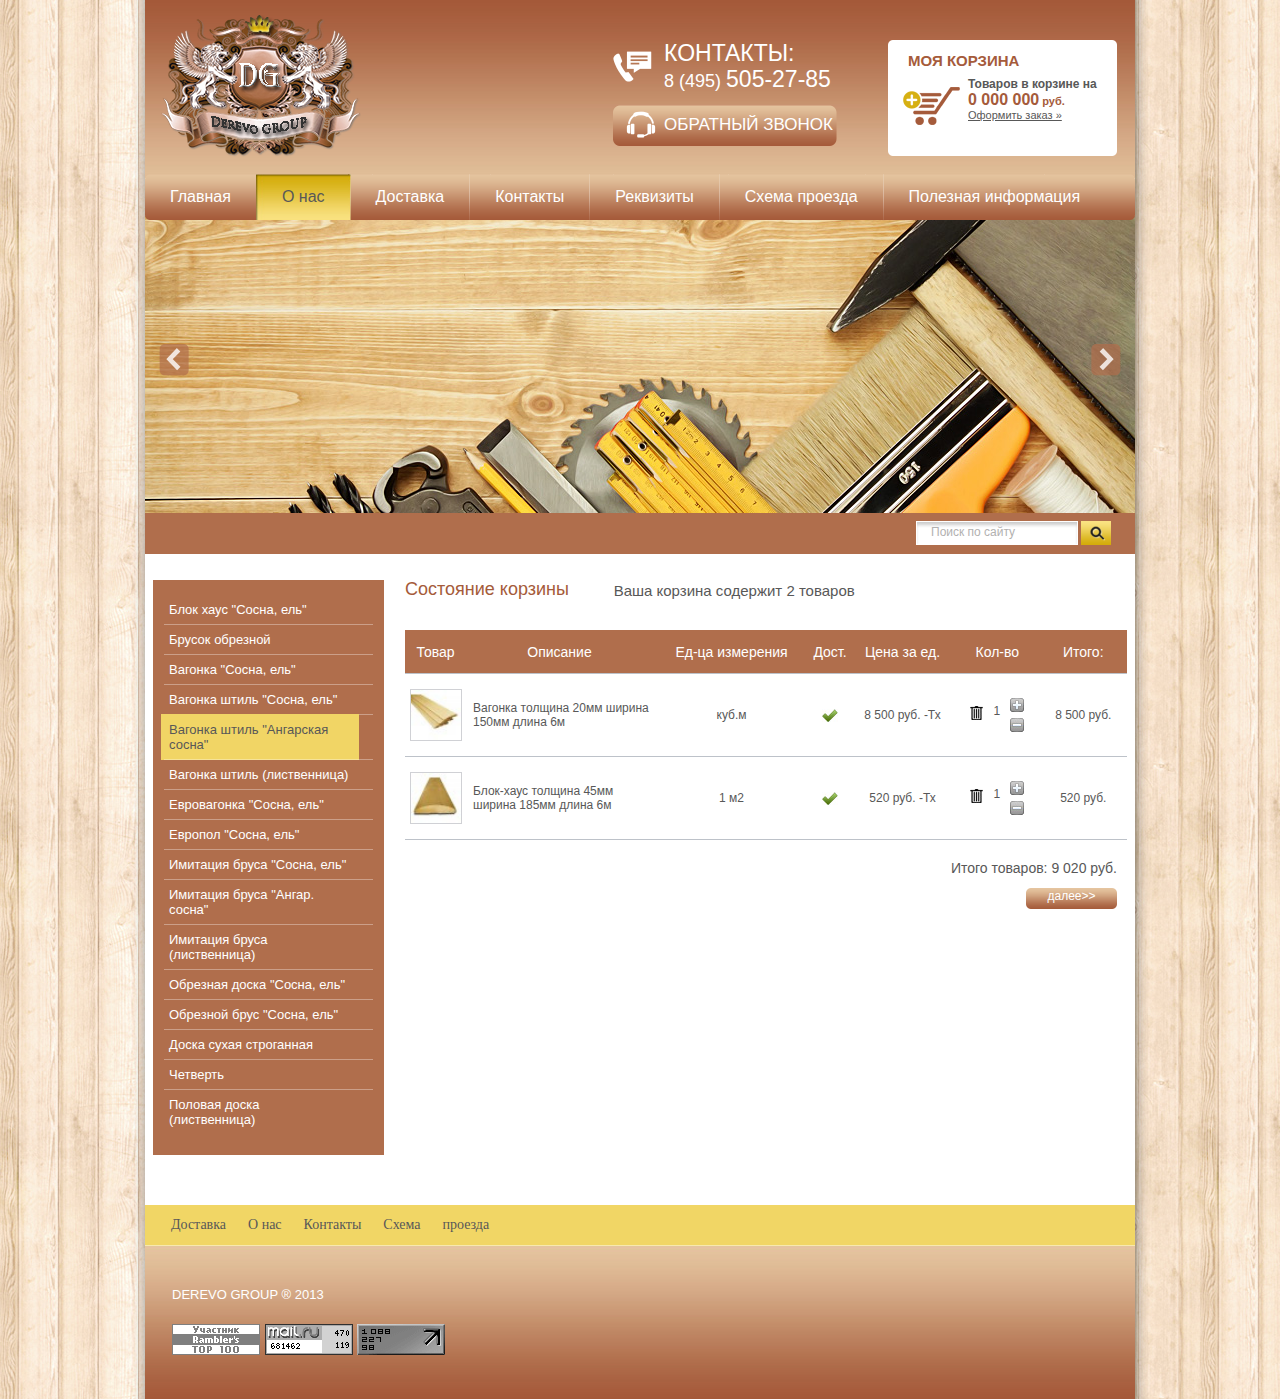
==== docs/cart/index.html @ 0529c900 "first commit" ====
﻿<!DOCTYPE html PUBLIC "-//W3C//DTD XHTML 1.0 Transitional//EN" "http://www.w3.org/TR/xhtml1/DTD/xhtml1-transitional.dtd">
<html xmlns="http://www.w3.org/1999/xhtml" xml:lang="en" lang="ru">
<head>
<meta name="robots" content="{if $page.noindex}none{else}all{/if}" />
<meta http-equiv="Content-Type" content="text/html; charset=UTF-8" />
<meta name="description" content="{$page.description}" />
<meta name="keywords" content="{$page.keywords}" />
<meta name="SKYPE_TOOLBAR" content="SKYPE_TOOLBAR_PARSER_COMPATIBLE" />
<title></title>
<link href="../css/styles.css" rel="stylesheet" type="text/css" />
<script src="../js/jquery-1.6.4.min.js"></script>
<script type="text/javascript" src="../js/jquery.cycle.all.min.js"></script>
<script type="text/javascript" src="../js/amount_cart.js"></script>
</head>

<body>
<div id="wrap">
	<div class="site-wrap">
        <div id="header">
            <div class="logo"><a href="#"></a></div>
            <div class="shop-cart">
                <div class="cart-title">МОЯ КОРЗИНА</div>
                <div class="info">
                    <strong>Товаров в корзине на</strong>
                    <div class="price"><span>0 000 000</span> руб.</div>
                    <a href="#">Оформить заказ &raquo;</a>
                </div>
            </div>
            <a href="#" class="feedback">ОБРАТНЫЙ ЗВОНОК</a>
            <div class="phone">
            	<span class="title">КОНТАКТЫ:</span>8 (495) <span>505-27-85</span>
            </div>
        </div>
        <div class="wrap-menu">
        	<ul class="upm">
            	<li><a href="#"><span>Главная</span></a></li>
                <li class="active"><a href="#"><span>О нас</span></a></li>
                <li><a href="#"><span>Доставка</span></a></li>
                <li><a href="#"><span>Контакты</span></a></li>
                <li><a href="#"><span>Реквизиты</span></a></li>
                <li><a href="#"><span>Схема проезда</span></a></li>
                <li><a href="#"><span>Полезная информация</span></a></li>
            </ul>
        </div>
        <div class="slider">
            <div id="scrollup">
              <div class="slides" style="background: url(../images/sl_pic1.jpg) 50% 0 no-repeat; display: block;"></div>
              <div class="slides" style="background: url(../images/sl_pic2.jpg) 50% 0 no-repeat;"></div>
              <div class="slides" style="background: url(../images/sl_pic3.jpg) 50% 0 no-repeat;"></div>
              <div class="slides" style="background: url(../images/sl_pic4.jpg) 50% 0 no-repeat;"></div>
              <div class="slides" style="background: url(../images/sl_pic5.jpg) 50% 0 no-repeat;"></div>
            </div>
            <span class="arr_left"></span>
            <span class="arr_right"></span>
        </div>
        <div class="wrap-search">
        	<div class="search">
            	<form action="/search" method="get">
                    <input name="search" type="text" class="txt" onblur="this.value=this.value==''?'Поиск по сайту':this.value" onfocus="this.value=this.value=='Поиск по сайту'?'':this.value;" value="Поиск по сайту" />
                    <input type="submit" class="sub" value="" />
                </form>
            </div>
        <div class="clear"></div>
        </div>
        <div class="cont-box">
        	<div class="left-block">
            	<ul class="lmenu">
                	<li><a href="#">Блок хаус "Сосна, ель"</a></li>
                    <li><a href="#">Брусок обрезной</a></li>
                    <li><a href="#">Вагонка "Сосна, ель"</a></li>
                    <li><a href="#">Вагонка штиль "Сосна, ель"</a></li>
                    <li class="active"><a href="#">Вагонка штиль "Ангарская сосна"</a></li>
                    <li><a href="#">Вагонка штиль (лиственница)</a></li>
                    <li><a href="#">Евровагонка "Сосна, ель"</a></li>
                    <li><a href="#">Европол "Сосна, ель"</a></li>
                    <li><a href="#">Имитация бруса "Сосна, ель"</a></li>
                    <li><a href="#">Имитация бруса "Ангар. сосна"</a></li>
                    <li><a href="#">Имитация бруса (лиственница)</a></li>
                    <li><a href="#">Обрезная доска "Сосна, ель"</a></li>
                    <li><a href="#">Обрезной брус "Сосна, ель"</a></li>
                    <li><a href="#">Доска сухая строганная</a></li>
                    <li><a href="#">Четверть</a></li>
                    <li><a href="#">Половая доска (лиственница)</a></li>
                </ul>
            </div>
            <div class="main-block">
            	<div class="cart-name">Состояние корзины</div>
                <div class="cart-title">Ваша корзина содержит 2 товаров</div>
                <div class="wrap-cart">
                	<table class="cart-tab">
                    	<tr>
                        	<th>Товар</th>
                            <th>Описание</th>
                            <th>Ед-ца измерения</th>
                            <th>Дост.</th>
                            <th>Цена за ед.</th>
                            <th>Кол-во</th>
                            <th>Итого:</th>
                        </tr>
                        <tr>
                        	<td class="img"><img src="../images/thumb1.jpg" alt="" /></td>
                            <td class="name"><a href="#">Вагонка толщина 20мм ширина 150мм длина 6м</a></td>
                            <td class="izm">куб.м</td>
                            <td class="dost"><img src="../images/gal.jpg" alt="" /></td>
                            <td class="price">8 500 руб. -Тх</td>
                            <td class="amount">
                            	<a href="#" class="delete"></a>
                                <span class="col">1</span>
                                <span class="plus_and_min">
                                	<span class="plus"></span>
                                    <span class="minus"></span>
                                </span>
                            </td>
                            <td class="total">8 500 руб.</td>
                        </tr>
                        <tr>
                        	<td class="img"><img src="../images/thumb2.jpg" alt="" /></td>
                            <td class="name"><a href="#">Блок-хаус толщина 45мм ширина 185мм длина 6м</a></td>
                            <td class="izm">1 м2</td>
                            <td class="dost"><img src="../images/gal.jpg" alt="" /></td>
                            <td class="price">520 руб. -Тх</td>
                            <td class="amount">
                            	<a href="#" class="delete"></a>
                                <span class="col">1</span>
                                <span class="plus_and_min">
                                	<span class="plus"></span>
                                    <span class="minus"></span>
                                </span>
                            </td>
                            <td class="total">520 руб.</td>
                        </tr>
                    </table>
                    <div class="main-total">Итого товаров:  9 020 руб.</div>
                    <div class="continue"><a href="#">далее>></a></div>
                </div>
            </div>
        <div class="clear"></div>
        </div>
    </div>
<div class="f-blank"></div>
</div>
<div id="footer">
	<ul class="bmenu">
		<li><a href="#">Доставка</a></li>
		<li><a href="#">О нас</a></li>
		<li><a href="#">Контакты</a></li>
		<li><a href="#">Схема</a></li>
		<li><a href="#">проезда</a></li>
	</ul>
	<div class="copyright">DEREVO GROUP ® 2013</div>
	<div class="count"><img src="../images/count.png" alt="" /></div>
</div>
</body>
</html>
---- docs/css/styles.css ----
@charset "utf-8";
/* CSS Document */

html, body {
	margin:0px;
	padding:0px;
	position:relative;
	height:100%;	
}

body {
	text-align:left;
	background:url(../images/bg.jpg) 0 0 repeat;
	position:relative;
	font:normal 13px Tahoma, Geneva, sans-serif;
	color:#585858;
}
a {
	color:#a55b3a;
	text-decoration:underline;
}
a:hover {
	color:#a55b3a;
	text-decoration:none;
}

a img {border:none}

h1,h2,h3,h4,h5,h6 { margin:0px; padding:12px 0; font:normal 27px Tahoma, Geneva, sans-serif; color:#a55b3a}
h1 { font-size:26px; padding:0 0 12px}
h2 { font-size:20px}
h3 { font-size:17px}
h4 { font-size:14px}
h5,h6 { font-size:11px}


#wrap {position:relative; height:auto !important; height:100%; min-height:100%; background:url(../images/bg_wrap.png) 50% 0 repeat-y; margin:0 0 -194px}
.clear {clear:both; height:0; font-size:0; line-height:0}
.f-blank {height:194px}

.site-wrap {width:990px; margin:0 auto}

#header {position: relative;; background:#e0bc97 url(../images/header.jpg) 0 0 repeat-x; height:178px}
.logo {position:absolute; top:12px; left:15px; background:url(../images/logo.png) 0 0 no-repeat; width:201px; height:149px}
.logo a {display:block; width:201px; height:149px}
.shop-cart {position:absolute; top:40px; right:18px; background:url(../images/cart2.png) 0 0 no-repeat; width:229px; height:96px; font:normal 11px Tahoma, Geneva, sans-serif; color:#585858; padding:12px 0 8px}
.shop-cart a {color:#585858}
.shop-cart .info {padding:0 0 0 80px}
.shop-cart strong {font-size:12px; display:block}
.shop-cart .price {font:bold 11px Tahoma, Geneva, sans-serif; color:#a55b3b}
.shop-cart .price span {font-size:16px}
.shop-cart .cart-title {padding:0 0 8px 20px; font:bold 15px Tahoma, Geneva, sans-serif; color:#a55b3b; text-transform:uppercase}
.shop-cart p{margin:5px 0;}
a.feedback {display:block; padding:0 0 0 51px; position:absolute; top:105px; right:298px; background:url(../images/feedback.png) 0 0 no-repeat; width:173px; height:41px; font:normal 17px/40px Tahoma, Geneva, sans-serif; color:#FFF; text-transform:uppercase; text-decoration:none}
.phone {position:absolute; top:40px; right:298px; width:173px; font:normal 18px Tahoma, Geneva, sans-serif; color:#FFF; background:url(../images/phone.png) 0 50% no-repeat; padding:0 0 0 51px}
.phone span.title {display:block; text-transform:uppercase; padding:0}
.phone span {font-size:23px; line-height:26px}

.wrap-menu {background:url(../images/upm.png) 0 0 no-repeat; height:46px; margin:-4px 0 0; position:relative; z-index:50}
.upm {padding:0; margin:0; list-style:none; font-size:0; line-height:0; text-align:left}
.upm li {display:inline-block; padding:0; margin:0 0 0 -1px; background:url(../images/upm_sep.png) 0 0 no-repeat}
.upm li:first-child {background:none}
.upm li a {display:block; cursor:pointer; padding:0; font:normal 16px/46px Tahoma, Geneva, sans-serif; color:#FFF; text-decoration:none}
.upm li a span {display:block; padding:0 26px}
.upm li a:hover, .upm li.active a {background:url(../images/upm_a_lf.jpg) 0 0 no-repeat; color:#585858}
.upm li a:hover span, .upm li.active a span {background:url(../images/upm_a_rt.jpg) 100% 0 no-repeat}

div.slider { height:297px; margin: 0; position: relative; margin:-4px 0 0}
span.arr_left { position: absolute; top: 128px; left: 14px; background: url(../images/arr_left.png) 0 0 no-repeat; width: 30px; height: 32px; z-index: 50; cursor: pointer; }
span.arr_right { position: absolute; top: 128px; right: 14px; background: url(../images/arr_right.png) 0 0 no-repeat; width: 30px; height: 32px; z-index: 50; cursor: pointer; }
#scrollup {width: 990px; height: 297px; }
.slides {display: none; width: 990px; height: 297px;}

.wrap-search {background:#b06e4c; height:33px; padding:8px 24px 0 0}
.search {float:right; background:url(../images/search.png) 0 0 no-repeat; width:195px; height:24px}
.search form {padding:0; margin:0; vertical-align:top}
.search input {padding:0; margin:0; vertical-align:top; border:none; background:none; outline:none}
.search input.txt {width:130px; height:22px; font:normal 12px/22px Tahoma, Geneva, sans-serif; color:#b2b1b0; padding:0 15px 2px}
.search input.sub {cursor:pointer; height:24px; width:30px}

.cont-box {padding:26px 8px 50px 8px}
.left-block {float:left; padding:0; width:231px}
.lmenu {padding:15px 0 20px; margin:0; list-style:none; font-size:0; line-height:0; background:#b06e4c}
.lmenu li {padding:0; margin:-1px 0 0; display:block; background:url(../images/lm_sep.png) 50% 0 no-repeat}
.lmenu li:first-child {background:none}
.lmenu li a {display:inline-block; padding:8px 10px 8px 8px; cursor:pointer; font:normal 13px Tahoma, Geneva, sans-serif; color:#FFF; text-decoration:none;width: 180px;}
.lmenu li a:hover, .lmenu>li.active a {color:#585858; background:#f1d565}

.main-block {float:left; padding:0 0 0 21px; width:722px}

.wrap-products {font-size:0; line-height:0; margin:0 0 0 -11px; *zoom:1; padding:0 0 14px}
.product-item {width:148px; height:240px; padding:8px 12px 12px; display:inline-block; vertical-align:top; background:#f7e1cc; margin:0 0 13px 11px}
.product-item .product-name {padding:0 5px; font:bold 13px Tahoma, Geneva, sans-serif; color:#a55b3b; height:20px;ovrflow:hidden;width: 138px;word-break: break-all;overflow: hidden;}
.product-item .product-name a {color:#a55b3b; text-decoration:none}
.product-item .product-note {padding:0 5px; font:normal 11px Tahoma, Geneva, sans-serif; color:#585858; height:38px; overflow:hidden;}
.product-item .product-image {border:1px solid #dddddd; width:145px; height:95px}
.product-item .product-image a {display:block; width:145px; height:95px}
.product-item .product-price {text-align:center; font:normal 13px Tahoma, Geneva, sans-serif; color:#585858; height:47px; padding:6px 0 0}
.product-item .product-price strong {font-size:18px; color:#a55b3b}
.product-item .product-price span {display:block; font:normal 11px Tahoma, Geneva, sans-serif; color:#585858}
.product-item a.product-buy {display:block; background:url(../images/add.png) 0 0 no-repeat; width:126px; height:30px; font:normal 16px/27px Tahoma, Geneva, sans-serif; color:#FFF; text-decoration:none; padding:0 0 0 19px}

.pagination {padding:0; margin:0; list-style:none; font-size:0; line-height:0; text-align:right}
.pagination li {display:inline-block; vertical-align:middle; padding:0 0 0 4px; margin:0}
.pagination li a {display:block; background:#9e9e9e; text-align:center; width:37px; height:36px; font:normal 14px/36px Tahoma, Geneva, sans-serif; color:#FFF; text-decoration:none}
.pagination li a:hover, .pagination li.active a {background:#b06e4c}
.pagination li.prev {padding:0 9px 0 0}
.pagination li.prev a {background:url(../images/pag_arr.png) 0 0 no-repeat; width:11px; height:11px}
.pagination li.prev a:hover {background:url(../images/pag_arr_ov.png) 0 0 no-repeat;}
.pagination li.next {padding:0 0 0 9px}
.pagination li.next a {background:url(../images/pag_arr.png) 0 -13px no-repeat; width:11px; height:11px}
.pagination li.next a:hover {background:url(../images/pag_arr_ov.png) 0 -13px no-repeat;}



#footer {position:relative; height:194px; width:990px; margin:0 auto; background:url(../images/foot_bg.jpg) 0 0 repeat-x}
.count {position:absolute; top:119px; left:27px}
.copyright {position:absolute; top:82px; left:27px; font:normal 13px Tahoma, Geneva, sans-serif; color:#FFF; text-transform:uppercase}
.bmenu {padding: 0 0 0 15px; margin: 0; list-style: none; font-size: 0; line-height: 0}
.bmenu li {padding: 0 11px; margin: 0; display: inline-block;}
.bmenu li a {font: normal 14px/40px Tahoma; color: #585858; text-decoration: none;}
.bmenu li a:hover {text-decoration: underline;}


/* product page */

.product-page {background:#f7e1cc; padding:25px;min-height: 193px;}
.product {padding:0; margin:0 0 20px 0;}
.product .product-image {float:left; width:232px; height:227px; border:1px solid #dedddc}
.product .product-image img{height: 227px;width: 232px;}
.product .product-note {float:left; width:250px; padding:0 0 0 28px}
.product .product-note .product-name {font:normal 18px Tahoma, Geneva, sans-serif; color:#a55b3a}
.product .product-note div.field-name {display:block; padding:0 0 16px; font:normal 18px Tahoma, Geneva, sans-serif; color:#a55b3a}
.product .product-note div.field-name span {color:#585858; font-size:16px; display:inline-block; padding:0 0 0 10px}
.product .product-note div.field-name strong {font-size:23px}
.product .product-note div.field-name input.col {display:inline-block; margin:0 0 0 10px; padding:0 0 2px; background:url(../images/col.gif) 0 0 no-repeat; width:40px; height:22px; border:none; outline:none; text-align:center; font:normal 16px/22px Tahoma, Geneva, sans-serif; color:#585858; vertical-align:top}
.product .product-note div.field-name span.price-info {display:block; font:normal 12px Tahoma, Geneva, sans-serif; padding:4px 0 0}
.product .product-note a.product-buy {display:block; background:url(../images/prod_buy.png) 0 0 no-repeat; width:143px; height:39px; font:normal 18px/35px Tahoma, Geneva, sans-serif; color:#FFF; text-decoration:none; padding:0 0 0 30px}
.product .product-body {padding:10px 0 0}

.wrap-glider {padding:25px 18px 0; height:220px; margin:0 0 0 -18px; width:665px; position:relative}
.wrap-glider span.larr {display:block; position:absolute; top:102px; left:0; width:15px; height:22px; cursor:pointer; background:url(../images/sl.png) 0 0 no-repeat}
.wrap-glider span.rarr {display:block; position:absolute; top:102px; right:0; width:15px; height:22px; cursor:pointer; background:url(../images/sr.png) 0 0 no-repeat}
.wrap-glider .glider-title {padding:0; height:37px; font:normal 18px Tahoma, Geneva, sans-serif; color:#a55b3a}
.wrap-glider .posrel {width:665px; height:175px; position:relative; overflow:hidden}
.wrap-glider .posrel .width {width:500000px}
.wrap-glider .posrel .glider {padding:0; margin:0; list-style:none; float:left}
.wrap-glider .posrel .glider li {float:left; padding:0 7px 0 0; margin:0; width:127px}
.wrap-glider .posrel .glider span.for-img {width:125px; height:102px; display:block; border:1px solid #dedddc}
.wrap-glider .posrel .glider span.for-img img{width:125px; height:102px;}
.wrap-glider .posrel .glider span.for-img a {display:block; width:125px; height:102px}
.wrap-glider .posrel .glider span.name {display:block; height:20px; padding:11px 0 0; text-align:center; font:normal 13px Tahoma, Geneva, sans-serif; color:#a55b3a;overflow:hidden;margin-bottom: 10px;}
.wrap-glider .posrel .glider span.name a {color:#a55b3a; text-decoration:none}
.wrap-glider .posrel .glider a.product-buy {display:block; background:url(../images/glider_buy.png) 0 0 no-repeat; width:105px; height:29px; font:normal 13px/25px Tahoma, Geneva, sans-serif; color:#FFF; text-decoration:none; padding:0 0 0 21px}


/* cart page */


.cart-name {vertical-align:top; display:inline-block; min-width:205px; font:normal 18px/18px Tahoma, Geneva, sans-serif; color:#a55b3a}
.cart-title {display:inline-block; vertical-align:top; padding:2px 0 0; font:normal 15px/18px Tahoma, Geneva, sans-serif; color:#585858}
.wrap-cart {padding:30px 0 0}
table.cart-tab {width:100%; border:none; border-collapse:collapse; border-spacing:0}
table.cart-tab th {vertical-align:middle; text-align:center; font:normal 14px Tahoma, Geneva, sans-serif; color:#FFF; background:#b06e4c; height:41px}
table.cart-tab tr {border-bottom:1px solid #bdc2c9}
table.cart-tab td {vertical-align:middle; padding:15px 0; height:50px; border:none; border-collapse:collapse}
table.cart-tab td.img {width:61px; text-align:center;}
table.cart-tab td.img img {border:1px solid #d0d1d5;height: 50px;width: 50px;}
table.cart-tab td.name {font:normal 12px Tahoma, Geneva, sans-serif; color:#585858; width:180px; padding-left:7px}
table.cart-tab td.name a {color:#585858; text-decoration:none}
table.cart-tab td.izm {font:normal 12px Tahoma, Geneva, sans-serif; color:#585858; text-align:center; width:157px}
table.cart-tab td.dost {text-align:center; width:40px}
table.cart-tab td.price {text-align:center; font:normal 12px Tahoma, Geneva, sans-serif; color:#585858; width:105px}
table.cart-tab td.amount {text-align:center; font:normal 12px Tahoma, Geneva, sans-serif; color:#585858}
table.cart-tab td.amount a.delete {display:inline-block; vertical-align:top; background:url(../images/delete.jpg) 0 0 no-repeat; width:13px; height:14px; margin:8px 7px 0 0}
table.cart-tab td.amount .plus_and_min {display:inline-block; vertical-align:top; padding:0 0 0 7px}
table.cart-tab td.amount .plus_and_min span {cursor:pointer; width:14px; height:14px; display:block}
table.cart-tab td.amount .plus_and_min span.plus {background:url(../images/plus_minus.jpg) 0 0 no-repeat; margin:0 0 6px}
table.cart-tab td.amount .plus_and_min span.minus {background:url(../images/plus_minus.jpg) 0 -21px no-repeat;}
table.cart-tab td.amount span.col {display:inline-block; padding:6px 0 0}
table.cart-tab td.total {font:normal 12px Tahoma, Geneva, sans-serif; color:#585858; text-align:center}
.main-total {text-align:right; font:normal 14px Tahoma, Geneva, sans-serif; color:#585858; padding:20px 10px 0 0}
.continue {text-align:right; padding:12px 10px 0 0}
.continue a {display:inline-block; background:url(../images/more.png) 0 0 no-repeat; width:91px; height:21px; text-align:center; font:normal 12px/17px Tahoma, Geneva, sans-serif; color:#FFF; text-decoration:none}

/** additional **/

.lmenu-child {padding:15px 0 20px; margin:0; list-style:none; font-size:0; line-height:0; background:#b06e4c}
.lmenu-child li {padding:0; margin:-1px 0 0; display:block; background:url(../images/lm_sep.png) 50% 0 no-repeat}
.lmenu-child li a {display:block; padding:8px 10px 8px 16px; cursor:pointer; font:normal 13px Tahoma, Geneva, sans-serif; color:#FFF; text-decoration:none}
.lmenu-child li a:hover {color:#585858; background:#f1d565}

.lmenu-child{
	padding:0;
        display:none;
        z-index: 99999;
}
.lmenu  li{
	position:relative;
        /*line-height: 32px;*/
        padding-left: 8px;
}
/*.lmenu  li:hover>.lmenu-child,.lmenu  li.active>.lmenu-child{
    display:block;
}*/
.lmenu-child ul{
	display:none;
	position:absolute;
	left:100%;
	top:0;
	min-width:230px;
}
.lmenu  li:hover .lmenu-child li:hover ul,.lmenu  li.active .lmenu-child li.active ul{
	display:block;
}
.search-res {
	line-height:20px;
	font-size:13px;
	color: rgb(182,182,182);
}
.search-res a{
	color: rgb(119,119,119);
}
.search-res a:hover{
	color:#A55B3B;
}
.about-article p{
	font-size:13px;
}
.about-article h3{
	font-size: 18px;
}
.about-article{
    position:relative;
}
h1{
    text-align:left;
}
.breadcrumbs{
margin-top:0;
}
.breadcrumbs a{
  color:#777777;
}
.breadcrumbs span{
  color:#a55b3a;
}
.delivery-images,.delivery-names,.delivery-descr{
padding-left:0;list-style:none;
}
.delivery-names li,.delivery-names li h3,.delivery-descr li,.delivery-descr li p{
display:inline-block;
width:240px;
text-align:left;
}
.delivery-images li{
display:inline-block;
width:240px;
text-align:center;
}
.delivery-descr p{
margin:2px 0;
}
.delivery-names h3{
padding-bottom:0;
}
.delivery-images{
margin-top: 30px;
}
.delivery-descr{
margin-bottom:20px;
}
.lmenu span{
    color: #FFFFFF;
    /*cursor: pointer;*/
    display: inline-block;
    font-size: 13px;
    height: 16px;
    line-height: 16px;
    width: 16px;
}
.lmenu li a.menuroll{
    width: 16px;
    padding: 8px 4px;
    text-align:center;
}
#feedback{
    display:none;
}
#fancybox-content{
    background-color: #f7e1cc;
    border-color:#f7e1cc!important;
}
.feedback-form label{
    display:block;
    float: left;
    width: 130px;
    color:#888582;
    font-weight: bold;
}
.feedback-form input[type=text],.feedback-form textarea{
    width:239px;
}
.cmd{
    display: block;
    font-size:13px;
    line-height: 16px;
    margin: 0 0 5px 0;
    position: relative;
    overflow: hidden;
}
.cmd .hider{
    position: absolute;
    top:100%;
    left:100%;
    margin-top: -18px;
    margin-left: -20px;
    display: block;
    width: 20px;
    height: 18px;
    background-color: #fff;
    vertical-align: bottom;
    background-color: #fff;
}
.catalog-menu-description-but{
    font-size:13px;
    margin: 5px 0 25px 0;
    text-align: right;
    line-height: 16px;
}
.cmd.close{
    height: 64px;
}
.cmd.open{
    height: 100%;
}
.cmd.open .hider{
    display: none;
}
.order-form{
    background-color: #f7e1cc;
    /*width: 100%;*/
    height: 100%;
    padding: 20px;
}
.order-form label{
    color: #777777;
    display: block;
    float: left;
    font-size: 13px;
    font-weight: bold;
    width: 260px;
}
.order-form input[type=text]{
    width:416px;
}
.order-form input[type=checkbox]{
    float:left;
    margin-right: 162px;
}
#wrap-log-form{
    width: 320px;
    height: auto;
}
#wrap-log-form label{
    display: block;
    width: 150px;
    float: left;
    text-align: right;
    margin: 5px;
}
#wrap-log-form p{
    text-align: right;
    height: 20px;
    line-height: 16px;
}
.order{
    margin-bottom: 20px;
    border-bottom: 1px solid #B06E4C;
    padding-bottom: 10px;
}
.order table{
    border-collapse: collapse;
}
.order table td{
    border: 1px solid #777;
    padding: 8px;
}
.order table th{
    color:#B06E4C;
    border: 1px solid #777;
    padding: 8px;
}
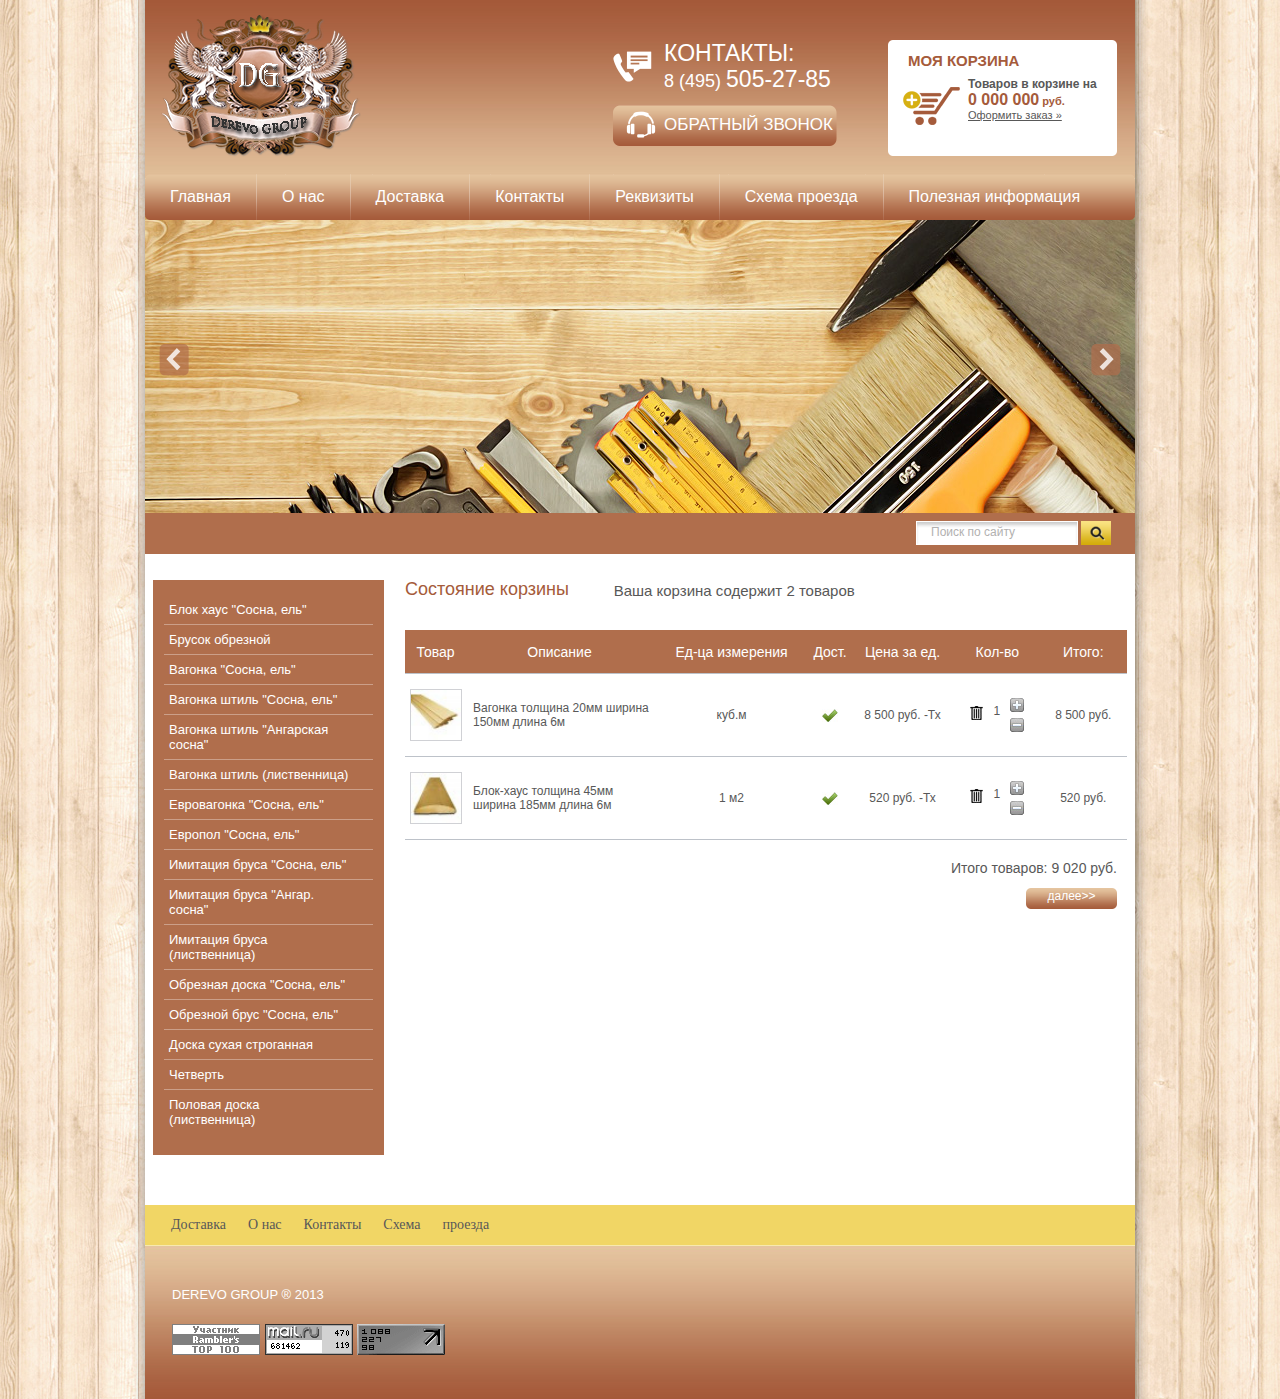
==== commit 9d0b5391: "Update index.html" ====
--- a/docs/cart/index.html
+++ b/docs/cart/index.html
@@ -17,13 +17,13 @@
 <div id="wrap">
 	<div class="site-wrap">
         <div id="header">
-            <div class="logo"><a href="#"></a></div>
+            <div class="logo"><a href="/"></a></div>
             <div class="shop-cart">
                 <div class="cart-title">МОЯ КОРЗИНА</div>
                 <div class="info">
                     <strong>Товаров в корзине на</strong>
                     <div class="price"><span>0 000 000</span> руб.</div>
-                    <a href="#">Оформить заказ &raquo;</a>
+                    <a href="cart/">Оформить заказ &raquo;</a>
                 </div>
             </div>
             <a href="#" class="feedback">ОБРАТНЫЙ ЗВОНОК</a>
@@ -33,8 +33,8 @@
         </div>
         <div class="wrap-menu">
         	<ul class="upm">
-            	<li><a href="#"><span>Главная</span></a></li>
-                <li class="active"><a href="#"><span>О нас</span></a></li>
+            	<li><a href="/"><span>Главная</span></a></li>
+                <li><a href="#"><span>О нас</span></a></li>
                 <li><a href="#"><span>Доставка</span></a></li>
                 <li><a href="#"><span>Контакты</span></a></li>
                 <li><a href="#"><span>Реквизиты</span></a></li>
@@ -69,7 +69,7 @@
                     <li><a href="#">Брусок обрезной</a></li>
                     <li><a href="#">Вагонка "Сосна, ель"</a></li>
                     <li><a href="#">Вагонка штиль "Сосна, ель"</a></li>
-                    <li class="active"><a href="#">Вагонка штиль "Ангарская сосна"</a></li>
+                    <li><a href="#">Вагонка штиль "Ангарская сосна"</a></li>
                     <li><a href="#">Вагонка штиль (лиственница)</a></li>
                     <li><a href="#">Евровагонка "Сосна, ель"</a></li>
                     <li><a href="#">Европол "Сосна, ель"</a></li>
